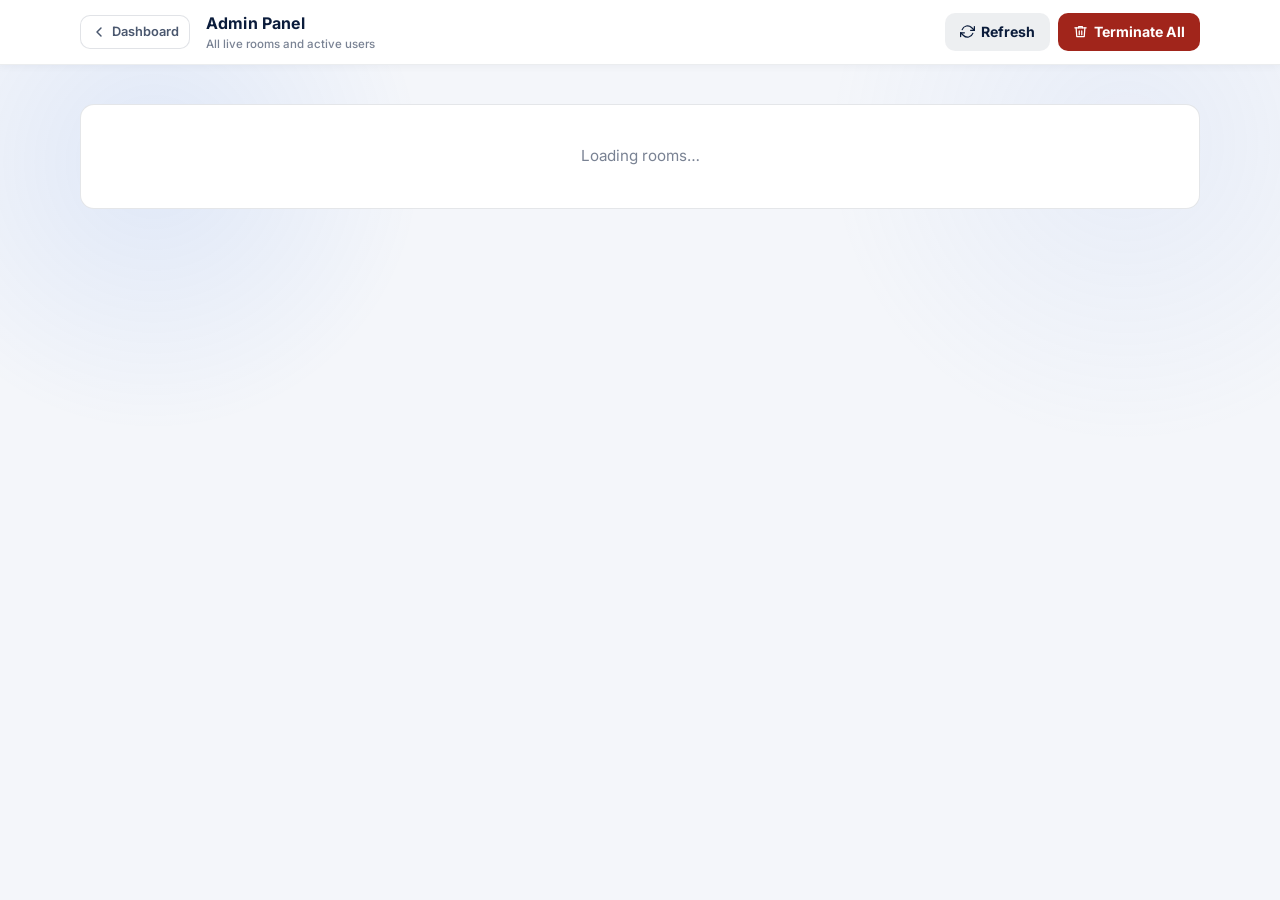
==== admin.html @ cfb9d4f2 "feat: add admin panel for managing live rooms and users - Implemented admin panel UI in admin.html a" ====
<!doctype html>
<html lang="en">
  <head>
    <meta charset="UTF-8" />
    <meta name="viewport" content="width=device-width, initial-scale=1.0" />
    <meta name="robots" content="noindex, nofollow" />
    <link rel="icon" type="image/svg+xml" href="favicon.svg" />
    <title>Pila Admin</title>
    <link rel="stylesheet" href="css/admin.css" />
  </head>
  <body>
    <header class="sticky-header">
      <div class="sticky-header-content">
        <div class="sticky-header-left">
          <a class="back-link" href="index.html">
            <svg viewBox="0 0 24 24" aria-hidden="true">
              <path d="M15 18l-6-6 6-6" />
            </svg>
            Dashboard
          </a>
          <div class="sticky-header-title-wrapper">
            <p class="sticky-header-title">Admin Panel</p>
            <p class="header-date">All live rooms and active users</p>
          </div>
        </div>
        <div class="sticky-header-actions">
          <button
            class="secondary-btn"
            id="refreshButton"
            title="Reload room list"
          >
            <svg viewBox="0 0 24 24" aria-hidden="true">
              <path d="M23 4v6h-6" />
              <path d="M1 20v-6h6" />
              <path
                d="M3.51 9a9 9 0 0 1 14.85-3.36L23 10M1 14l4.64 4.36A9 9 0 0 0 20.49 15"
              />
            </svg>
            <span>Refresh</span>
          </button>
          <button class="danger-btn" id="terminateAllButton">
            <svg viewBox="0 0 24 24" aria-hidden="true">
              <polyline points="3 6 5 6 21 6" />
              <path d="M19 6l-1 14H6L5 6" />
              <path d="M10 11v6M14 11v6" />
              <path d="M9 6V4h6v2" />
            </svg>
            <span>Terminate All</span>
          </button>
        </div>
      </div>
    </header>

    <main class="page">
      <div
        id="adminStats"
        class="admin-stats"
        aria-label="Summary statistics"
      ></div>

      <div id="adminContent" class="admin-content">
        <div class="admin-empty">Loading rooms&hellip;</div>
      </div>
    </main>

    <!-- Confirm Modal -->
    <div class="modal-overlay" id="confirmModal" hidden>
      <div
        class="modal-box"
        role="dialog"
        aria-modal="true"
        aria-labelledby="confirmModalTitle"
      >
        <h3 id="confirmModalTitle">Confirm</h3>
        <p id="confirmModalText"></p>
        <div class="modal-actions">
          <button class="secondary-btn" id="cancelConfirmButton">Cancel</button>
          <button class="danger-btn" id="confirmOkButton">Confirm</button>
        </div>
      </div>
    </div>

    <!-- Toast notification -->
    <div
      class="admin-toast"
      id="adminToast"
      role="status"
      aria-live="polite"
      hidden
    >
      <svg
        class="toast-icon"
        id="adminToastIcon"
        viewBox="0 0 24 24"
        aria-hidden="true"
      ></svg>
      <span id="adminToastMsg"></span>
    </div>

    <!-- Loading overlay -->
    <div
      class="loading-overlay"
      id="loadingOverlay"
      hidden
      aria-label="Processing"
    >
      <div class="loading-spinner"></div>
    </div>

    <script type="module" src="js/admin.js"></script>
  </body>
</html>
---- css/admin.css ----
@import url("https://fonts.bunny.net/css?family=inter:400,500,600,700&display=swap");

/* ============================================
   CSS VARIABLES (shared with index/host)
   ============================================ */
:root {
  color-scheme: light;
  --header-offset: 64px;
  --ink: #0b1c3b;
  --mist: #f4f6fa;
  --sea: #2f6fe4;
  --glass: #ffffff;
  --surface: #ffffff;
  --surface-soft: #f8fafd;
  --line: rgba(11, 28, 59, 0.11);
  --shadow: 0 8px 20px rgba(11, 28, 59, 0.08);
  --shadow-soft: 0 4px 12px rgba(11, 28, 59, 0.06);
  --hover-sea: #285fca;
  --hover-neutral-soft: rgba(15, 26, 31, 0.14);
  --hover-danger-solid: #8a1f17;
  --red: #a1251b;
  --radius-sm: 8px;
  --radius-md: 10px;
  --radius-lg: 12px;
  --radius-xl: 14px;
}

/* ============================================
   ANIMATIONS
   ============================================ */
@keyframes fadeUp {
  from {
    opacity: 0;
    transform: translateY(10px);
  }
  to {
    opacity: 1;
    transform: translateY(0);
  }
}

@keyframes toastIn {
  from {
    opacity: 0;
    transform: translateY(10px);
  }
  to {
    opacity: 1;
    transform: translateY(0);
  }
}

@keyframes toastOut {
  from {
    opacity: 1;
    transform: translateY(0);
  }
  to {
    opacity: 0;
    transform: translateY(6px);
  }
}

@keyframes spin {
  to {
    transform: rotate(360deg);
  }
}

/* ============================================
   BASE
   ============================================ */
*,
*::before,
*::after {
  box-sizing: border-box;
}

html {
  min-height: 100%;
}

body {
  margin: 0;
  min-height: 100vh;
  color: var(--ink);
  font-family:
    "Inter",
    system-ui,
    -apple-system,
    BlinkMacSystemFont,
    "Segoe UI",
    sans-serif;
  font-size: 1rem;
  line-height: 1.5;
  background: var(--mist);
  display: flex;
  flex-direction: column;
}

body::before {
  content: "";
  position: fixed;
  inset: 0;
  background:
    radial-gradient(
      circle at 12% 18%,
      rgba(47, 111, 228, 0.1),
      transparent 20%
    ),
    radial-gradient(
      circle at 88% 16%,
      rgba(126, 162, 232, 0.1),
      transparent 22%
    );
  z-index: -1;
  pointer-events: none;
}

h3 {
  margin: 0;
  font-size: 1.15rem;
  font-weight: 700;
  line-height: 1.3;
}
p {
  margin: 0;
}

button {
  display: inline-flex;
  align-items: center;
  justify-content: center;
  gap: 6px;
  min-height: 36px;
  padding: 7px 14px;
  border-radius: var(--radius-md);
  border: 1px solid transparent;
  font: inherit;
  font-size: 0.88rem;
  font-weight: 700;
  cursor: pointer;
  transition:
    background 140ms ease,
    color 140ms ease,
    border-color 140ms ease;
}
button svg {
  width: 15px;
  height: 15px;
  fill: none;
  stroke: currentColor;
  stroke-width: 2;
  stroke-linecap: round;
  stroke-linejoin: round;
  flex-shrink: 0;
}
button:disabled {
  opacity: 0.5;
  cursor: not-allowed;
}

/* ============================================
   BUTTON VARIANTS
   ============================================ */
.secondary-btn {
  background: rgba(11, 28, 59, 0.07);
  color: var(--ink);
  border-color: transparent;
}
.secondary-btn:hover {
  background: var(--hover-neutral-soft);
}

.danger-btn {
  background: var(--red);
  color: #fff;
}
.danger-btn:hover {
  background: var(--hover-danger-solid);
}

.danger-btn-sm {
  display: inline-flex;
  align-items: center;
  gap: 5px;
  min-height: 0;
  padding: 5px 10px;
  border-radius: var(--radius-sm);
  border: 1px solid transparent;
  background: rgba(161, 37, 27, 0.1);
  color: var(--red);
  font: inherit;
  font-size: 0.8rem;
  font-weight: 700;
  cursor: pointer;
  white-space: nowrap;
  transition: background 140ms ease;
}
.danger-btn-sm:hover {
  background: rgba(161, 37, 27, 0.2);
}

/* ============================================
   HEADER
   ============================================ */
.sticky-header {
  position: fixed;
  top: 0;
  left: 0;
  right: 0;
  min-height: 64px;
  background: #ffffff;
  border-bottom: 1px solid rgba(11, 28, 59, 0.08);
  z-index: 999;
  box-shadow: 0 2px 8px rgba(11, 28, 59, 0.04);
}

.sticky-header-content {
  width: min(1120px, calc(100vw - 32px));
  margin: 0 auto;
  min-height: 64px;
  padding: 8px 0;
  display: flex;
  align-items: center;
  justify-content: space-between;
  gap: 16px;
}

.sticky-header-left {
  display: flex;
  align-items: center;
  gap: 16px;
  min-width: 0;
}

.sticky-header-title-wrapper {
  display: grid;
  gap: 1px;
}
.sticky-header-title {
  margin: 0;
  font-size: 1rem;
  font-weight: 700;
  color: var(--ink);
  letter-spacing: 0.01em;
  white-space: nowrap;
}
.header-date {
  margin: 0;
  font-size: 0.72rem;
  font-weight: 500;
  color: rgba(11, 28, 59, 0.55);
  white-space: nowrap;
}

.sticky-header-actions {
  display: flex;
  align-items: center;
  gap: 8px;
  flex-shrink: 0;
}

.back-link {
  display: inline-flex;
  align-items: center;
  gap: 5px;
  min-height: 34px;
  padding: 0 10px;
  border-radius: var(--radius-md);
  border: 1px solid rgba(11, 28, 59, 0.12);
  background: #fff;
  color: rgba(11, 28, 59, 0.74);
  font-size: 0.8rem;
  font-weight: 600;
  text-decoration: none;
  white-space: nowrap;
  flex-shrink: 0;
  transition:
    background 140ms ease,
    border-color 140ms ease;
}
.back-link svg {
  width: 16px;
  height: 16px;
  fill: none;
  stroke: currentColor;
  stroke-width: 2.2;
  stroke-linecap: round;
  stroke-linejoin: round;
}
.back-link:hover {
  background: rgba(47, 111, 228, 0.08);
  border-color: rgba(47, 111, 228, 0.2);
}

/* ============================================
   PAGE & LAYOUT
   ============================================ */
.page {
  flex: 1 0 auto;
  width: min(1120px, calc(100vw - 32px));
  margin: 0 auto;
  padding: calc(var(--header-offset) + 20px) 0 48px;
  display: grid;
  gap: 20px;
  align-content: start;
}

/* ============================================
   STATS BAR
   ============================================ */
.admin-stats {
  display: flex;
  flex-wrap: wrap;
  gap: 12px;
  animation: fadeUp 400ms ease-out both;
}

.admin-stat {
  flex: 1 1 120px;
  padding: 16px 18px;
  background: var(--glass);
  border: 1px solid var(--line);
  border-radius: var(--radius-lg);
  box-shadow: var(--shadow-soft);
  display: grid;
  gap: 4px;
}

.admin-stat-val {
  display: block;
  font-size: 1.7rem;
  font-weight: 700;
  color: var(--sea);
  line-height: 1;
}

.admin-stat-label {
  display: block;
  font-size: 0.73rem;
  font-weight: 700;
  letter-spacing: 0.05em;
  text-transform: uppercase;
  color: rgba(11, 28, 59, 0.55);
}

/* ============================================
   ADMIN CONTENT AREA
   ============================================ */
.admin-content {
  display: grid;
  gap: 16px;
  animation: fadeUp 440ms ease-out both;
}

.admin-empty {
  padding: 40px;
  text-align: center;
  color: rgba(11, 28, 59, 0.55);
  font-size: 0.95rem;
  background: var(--glass);
  border: 1px solid var(--line);
  border-radius: var(--radius-xl);
}

.admin-error {
  color: var(--red);
}

/* ============================================
   USER GROUP PANELS
   ============================================ */
.user-group {
  background: var(--glass);
  border: 1px solid var(--line);
  border-radius: var(--radius-xl);
  box-shadow: var(--shadow-soft);
  overflow: hidden;
}

.user-group-header {
  display: flex;
  align-items: center;
  justify-content: space-between;
  flex-wrap: wrap;
  gap: 10px;
  padding: 14px 18px;
  border-bottom: 1px solid var(--line);
  background: var(--surface-soft);
}

.user-group-info {
  display: flex;
  align-items: center;
  gap: 12px;
  min-width: 0;
}

.user-group-icon {
  width: 32px;
  height: 32px;
  flex-shrink: 0;
  padding: 6px;
  background: rgba(47, 111, 228, 0.1);
  border-radius: 50%;
  fill: none;
  stroke: var(--sea);
  stroke-width: 1.9;
  stroke-linecap: round;
  stroke-linejoin: round;
}

.user-group-name {
  display: block;
  font-size: 0.95rem;
  font-weight: 700;
  color: var(--ink);
  overflow: hidden;
  text-overflow: ellipsis;
  white-space: nowrap;
  max-width: 26ch;
}

.user-group-meta {
  display: flex;
  align-items: center;
  gap: 8px;
  flex-wrap: wrap;
  margin-top: 3px;
}

.user-group-rooms {
  font-size: 0.78rem;
  color: rgba(11, 28, 59, 0.55);
  font-weight: 500;
}

/* ============================================
   BADGES
   ============================================ */
.badge {
  display: inline-flex;
  align-items: center;
  padding: 2px 8px;
  border-radius: 999px;
  font-size: 0.7rem;
  font-weight: 700;
  letter-spacing: 0.04em;
  text-transform: uppercase;
}

.badge-named {
  background: rgba(26, 127, 79, 0.12);
  color: #15633d;
}

.badge-anon {
  background: rgba(11, 28, 59, 0.08);
  color: rgba(11, 28, 59, 0.6);
}

/* ============================================
   ROOM TABLE
   ============================================ */
.user-rooms-table-wrap {
  overflow-x: auto;
  -webkit-overflow-scrolling: touch;
}

.admin-table {
  width: 100%;
  border-collapse: collapse;
  font-size: 0.875rem;
}

.admin-table th {
  padding: 9px 14px;
  text-align: left;
  font-size: 0.72rem;
  font-weight: 700;
  letter-spacing: 0.04em;
  text-transform: uppercase;
  color: rgba(11, 28, 59, 0.55);
  border-bottom: 1px solid var(--line);
  white-space: nowrap;
  background: var(--surface-soft);
}

.admin-table td {
  padding: 11px 14px;
  color: var(--ink);
  border-bottom: 1px solid var(--line);
  vertical-align: middle;
}

.admin-table tbody tr:last-child td {
  border-bottom: none;
}

.admin-table tbody tr:hover td {
  background: rgba(47, 111, 228, 0.03);
}

.room-code-cell {
  font-family: "SFMono-Regular", Consolas, "Liberation Mono", Menlo, monospace;
  font-size: 0.87rem;
  font-weight: 700;
  color: var(--sea);
  background: rgba(47, 111, 228, 0.07);
  padding: 3px 7px;
  border-radius: 6px;
  text-transform: uppercase;
  letter-spacing: 0.06em;
}

.num-cell {
  font-weight: 700;
  font-size: 1rem;
  color: var(--ink);
}

.time-cell {
  color: rgba(11, 28, 59, 0.65);
  font-size: 0.82rem;
  white-space: nowrap;
}

.expiry-low {
  color: #b45309 !important;
  font-weight: 600;
}

.dim {
  color: rgba(11, 28, 59, 0.35);
}

/* ============================================
   MODAL
   ============================================ */
.modal-overlay {
  position: fixed;
  inset: 0;
  background: rgba(11, 28, 59, 0.44);
  backdrop-filter: blur(3px);
  z-index: 2000;
  display: grid;
  place-items: center;
  padding: 16px;
}

.modal-overlay[hidden] {
  display: none;
}

.modal-box {
  background: var(--glass);
  border: 1px solid var(--line);
  border-radius: var(--radius-xl);
  box-shadow: 0 24px 48px rgba(11, 28, 59, 0.18);
  padding: 24px;
  max-width: 400px;
  width: 100%;
  display: grid;
  gap: 10px;
  animation: fadeUp 180ms ease-out both;
}

.modal-box p {
  font-size: 0.92rem;
  color: rgba(11, 28, 59, 0.72);
  line-height: 1.55;
}

.modal-actions {
  display: flex;
  gap: 10px;
  justify-content: flex-end;
  margin-top: 6px;
}

/* ============================================
   TOAST
   ============================================ */
.admin-toast {
  position: fixed;
  bottom: 24px;
  left: 50%;
  transform: translateX(-50%);
  display: flex;
  align-items: center;
  gap: 8px;
  padding: 11px 18px;
  border-radius: var(--radius-lg);
  background: var(--ink);
  color: #fff;
  font-size: 0.88rem;
  font-weight: 600;
  box-shadow: 0 8px 24px rgba(11, 28, 59, 0.24);
  z-index: 3000;
  animation: toastIn 200ms ease-out both;
  white-space: nowrap;
  max-width: calc(100vw - 32px);
}

.admin-toast[hidden] {
  display: none;
}

.admin-toast.toast-hide {
  animation: toastOut 280ms ease-in both;
}

.admin-toast[data-type="success"] {
  background: #15633d;
}
.admin-toast[data-type="error"] {
  background: var(--red);
}
.admin-toast[data-type="info"] {
  background: var(--ink);
}

.toast-icon {
  width: 16px;
  height: 16px;
  fill: none;
  stroke: currentColor;
  stroke-width: 2.2;
  stroke-linecap: round;
  stroke-linejoin: round;
  flex-shrink: 0;
}

/* ============================================
   LOADING OVERLAY
   ============================================ */
.loading-overlay {
  position: fixed;
  inset: 0;
  background: rgba(244, 246, 250, 0.65);
  backdrop-filter: blur(2px);
  z-index: 1500;
  display: grid;
  place-items: center;
}
.loading-overlay[hidden] {
  display: none;
}

.loading-spinner {
  width: 34px;
  height: 34px;
  border: 3px solid rgba(47, 111, 228, 0.18);
  border-top-color: var(--sea);
  border-radius: 50%;
  animation: spin 650ms linear infinite;
}

/* ============================================
   RESPONSIVE
   ============================================ */
@media (max-width: 640px) {
  .sticky-header-content {
    width: calc(100vw - 20px);
  }
  .page {
    width: calc(100vw - 20px);
  }
  .user-group-header {
    padding: 12px 14px;
  }
  .admin-table th,
  .admin-table td {
    padding: 9px 10px;
  }
  .sticky-header-actions .secondary-btn span,
  .sticky-header-actions .danger-btn span {
    display: none;
  }
}
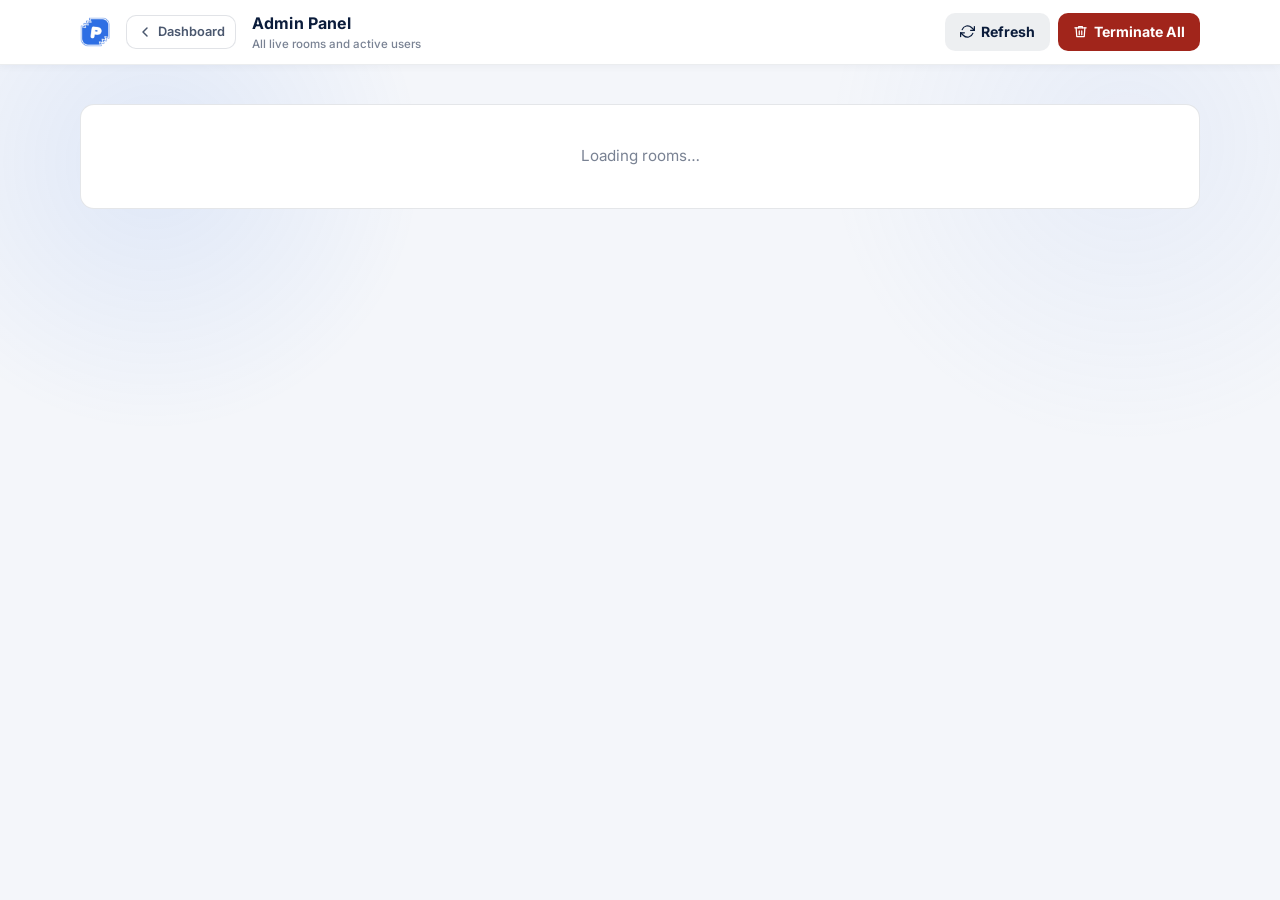
==== commit bbfa069f: "Refactor code structure for improved readability and maintainability" ====
--- a/admin.html
+++ b/admin.html
@@ -4,7 +4,7 @@
     <meta charset="UTF-8" />
     <meta name="viewport" content="width=device-width, initial-scale=1.0" />
     <meta name="robots" content="noindex, nofollow" />
-    <link rel="icon" type="image/svg+xml" href="favicon.svg" />
+    <link rel="icon" id="siteIcon" href="icons/p.webp" type="image/webp" />
     <title>Pila Admin</title>
     <link rel="stylesheet" href="css/admin.css" />
   </head>
@@ -12,6 +12,7 @@
     <header class="sticky-header">
       <div class="sticky-header-content">
         <div class="sticky-header-left">
+          <img id="headerLogo" class="header-logo" src="icons/p.webp" alt="" aria-hidden="true">
           <a class="back-link" href="index.html">
             <svg viewBox="0 0 24 24" aria-hidden="true">
               <path d="M15 18l-6-6 6-6" />
@@ -108,5 +109,25 @@
     </div>
 
     <script type="module" src="js/admin.js"></script>
+    <script>
+      (function () {
+        var icons = ['icons/arrow.webp', 'icons/hash.webp', 'icons/loader.webp', 'icons/node.webp', 'icons/p.webp', 'icons/zero.webp'];
+        var picked = icons[Math.floor(Math.random() * icons.length)];
+        var img = document.getElementById('headerLogo');
+        if (img) img.src = picked;
+        var image = new Image();
+        image.onload = function () {
+          var s = Math.min(image.naturalWidth, image.naturalHeight);
+          var sx = (image.naturalWidth - s) / 2;
+          var sy = (image.naturalHeight - s) / 2;
+          var canvas = document.createElement('canvas');
+          canvas.width = canvas.height = 64;
+          canvas.getContext('2d').drawImage(image, sx, sy, s, s, 0, 0, 64, 64);
+          var link = document.getElementById('siteIcon');
+          if (link) { link.href = canvas.toDataURL(); link.type = 'image/png'; }
+        };
+        image.src = picked;
+      })();
+    </script>
   </body>
 </html>
--- a/css/admin.css
+++ b/css/admin.css
@@ -234,6 +234,14 @@
   min-width: 0;
 }
 
+.header-logo {
+  width: 30px;
+  height: 30px;
+  border-radius: 7px;
+  object-fit: cover;
+  flex-shrink: 0;
+}
+
 .sticky-header-title-wrapper {
   display: grid;
   gap: 1px;
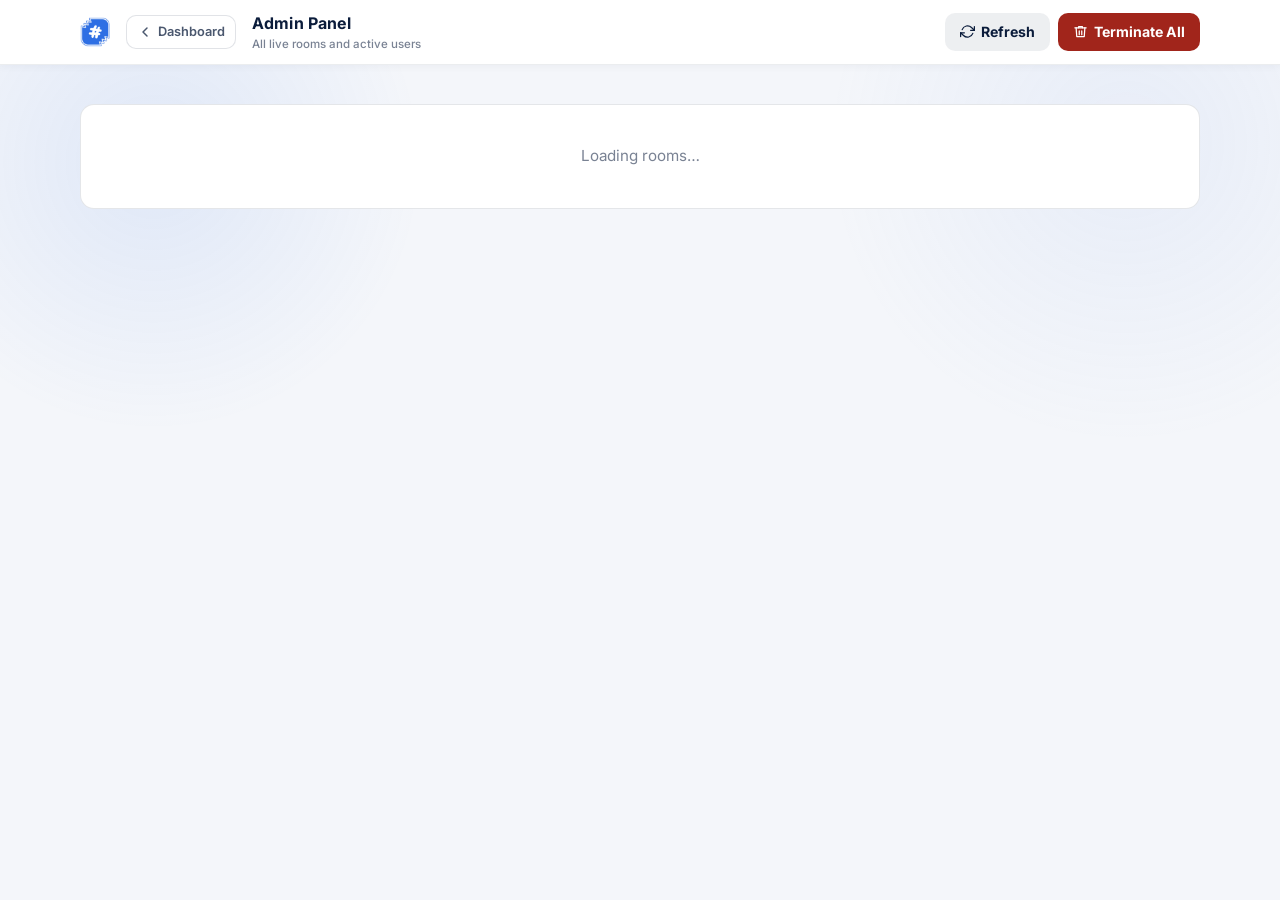
==== commit 5f22f155: "fix: update icon references to use hash.webp for consistency across all HTML files" ====
--- a/admin.html
+++ b/admin.html
@@ -4,7 +4,7 @@
     <meta charset="UTF-8" />
     <meta name="viewport" content="width=device-width, initial-scale=1.0" />
     <meta name="robots" content="noindex, nofollow" />
-    <link rel="icon" id="siteIcon" href="icons/p.webp" type="image/webp" />
+    <link rel="icon" id="siteIcon" href="icons/hash.webp" type="image/webp" />
     <title>Pila Admin</title>
     <link rel="stylesheet" href="css/admin.css" />
   </head>
@@ -12,7 +12,7 @@
     <header class="sticky-header">
       <div class="sticky-header-content">
         <div class="sticky-header-left">
-          <img id="headerLogo" class="header-logo" src="icons/p.webp" alt="" aria-hidden="true">
+          <img id="headerLogo" class="header-logo" src="icons/hash.webp" alt="" aria-hidden="true">
           <a class="back-link" href="index.html">
             <svg viewBox="0 0 24 24" aria-hidden="true">
               <path d="M15 18l-6-6 6-6" />
@@ -111,8 +111,7 @@
     <script type="module" src="js/admin.js"></script>
     <script>
       (function () {
-        var icons = ['icons/arrow.webp', 'icons/hash.webp', 'icons/loader.webp', 'icons/node.webp', 'icons/p.webp', 'icons/zero.webp'];
-        var picked = icons[Math.floor(Math.random() * icons.length)];
+        var picked = 'icons/hash.webp';
         var img = document.getElementById('headerLogo');
         if (img) img.src = picked;
         var image = new Image();
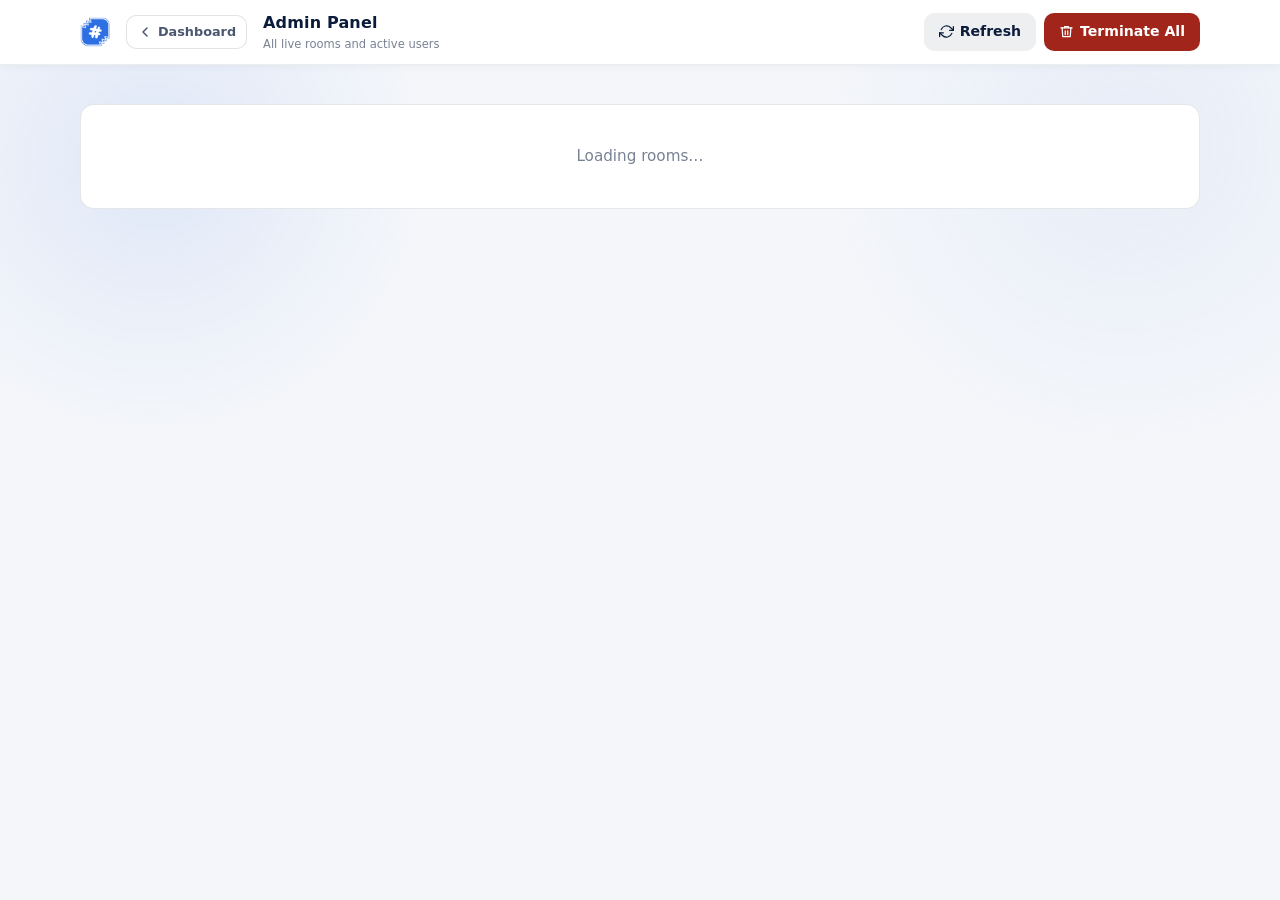
==== commit 9d969590: "feat: enhance security with Content Security Policy in HTML files and improve modal animations in CS" ====
--- a/admin.html
+++ b/admin.html
@@ -4,6 +4,16 @@
     <meta charset="UTF-8" />
     <meta name="viewport" content="width=device-width, initial-scale=1.0" />
     <meta name="robots" content="noindex, nofollow" />
+    <meta http-equiv="Content-Security-Policy" content="
+      default-src 'none';
+      script-src 'self' https://esm.sh;
+      style-src 'self';
+      connect-src https://elbvdfjwmmsmweusttss.supabase.co wss://elbvdfjwmmsmweusttss.supabase.co;
+      img-src 'self' data: blob:;
+      font-src 'self';
+      object-src 'none';
+      base-uri 'self';
+    " />
     <link rel="icon" id="siteIcon" href="icons/hash.webp" type="image/webp" />
     <title>Pila Admin</title>
     <link rel="stylesheet" href="css/admin.css" />
--- a/css/admin.css
+++ b/css/admin.css
@@ -555,10 +555,21 @@
   display: grid;
   place-items: center;
   padding: 16px;
+  opacity: 1;
+  transition:
+    opacity 180ms ease,
+    display 180ms allow-discrete;
 }
 
 .modal-overlay[hidden] {
+  opacity: 0;
   display: none;
+}
+
+@starting-style {
+  .modal-overlay:not([hidden]) {
+    opacity: 0;
+  }
 }
 
 .modal-box {
@@ -571,7 +582,14 @@
   width: 100%;
   display: grid;
   gap: 10px;
-  animation: fadeUp 180ms ease-out both;
+  transform: translateY(0) scale(1);
+  transition: transform 200ms cubic-bezier(0.22, 1, 0.36, 1);
+}
+
+@starting-style {
+  .modal-overlay:not([hidden]) .modal-box {
+    transform: translateY(10px) scale(0.97);
+  }
 }
 
 .modal-box p {
@@ -651,9 +669,21 @@
   z-index: 1500;
   display: grid;
   place-items: center;
-}
+  opacity: 1;
+  transition:
+    opacity 150ms ease,
+    display 150ms allow-discrete;
+}
+
 .loading-overlay[hidden] {
+  opacity: 0;
   display: none;
+}
+
+@starting-style {
+  .loading-overlay:not([hidden]) {
+    opacity: 0;
+  }
 }
 
 .loading-spinner {
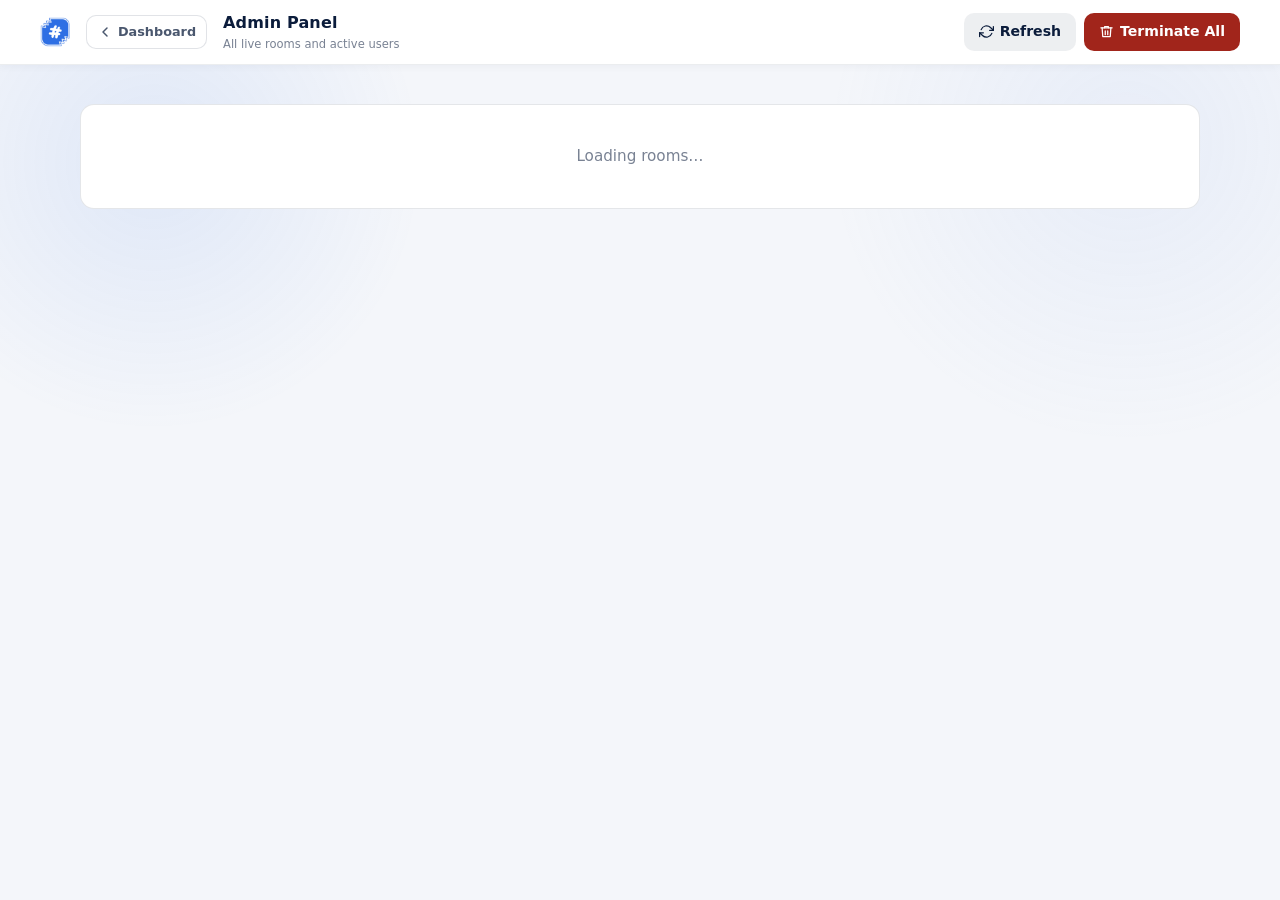
==== commit 755ff8d0: "feat: add server status banner with health check functionality and update styles" ====
--- a/admin.html
+++ b/admin.html
@@ -17,6 +17,7 @@
     <link rel="icon" id="siteIcon" href="icons/hash.webp" type="image/webp" />
     <title>Pila Admin</title>
     <link rel="stylesheet" href="css/admin.css" />
+    <link rel="stylesheet" href="css/server-status-banner.css" />
   </head>
   <body>
     <header class="sticky-header">
@@ -119,24 +120,6 @@
     </div>
 
     <script type="module" src="js/admin.js"></script>
-    <script>
-      (function () {
-        var picked = 'icons/hash.webp';
-        var img = document.getElementById('headerLogo');
-        if (img) img.src = picked;
-        var image = new Image();
-        image.onload = function () {
-          var s = Math.min(image.naturalWidth, image.naturalHeight);
-          var sx = (image.naturalWidth - s) / 2;
-          var sy = (image.naturalHeight - s) / 2;
-          var canvas = document.createElement('canvas');
-          canvas.width = canvas.height = 64;
-          canvas.getContext('2d').drawImage(image, sx, sy, s, s, 0, 0, 64, 64);
-          var link = document.getElementById('siteIcon');
-          if (link) { link.href = canvas.toDataURL(); link.type = 'image/png'; }
-        };
-        image.src = picked;
-      })();
-    </script>
+    <script src="js/favicon.js"></script>
   </body>
 </html>
--- a/css/admin.css
+++ b/css/admin.css
@@ -206,7 +206,7 @@
    ============================================ */
 .sticky-header {
   position: fixed;
-  top: 0;
+  top: var(--pila-server-banner-height, 0px);
   left: 0;
   right: 0;
   min-height: 64px;
@@ -217,10 +217,11 @@
 }
 
 .sticky-header-content {
-  width: min(1120px, calc(100vw - 32px));
-  margin: 0 auto;
+  width: 100%;
+  max-width: none;
+  margin: 0;
   min-height: 64px;
-  padding: 8px 0;
+  padding: 8px clamp(18px, 3.5vw, 40px);
   display: flex;
   align-items: center;
   justify-content: space-between;
@@ -309,7 +310,7 @@
   flex: 1 0 auto;
   width: min(1120px, calc(100vw - 32px));
   margin: 0 auto;
-  padding: calc(var(--header-offset) + 20px) 0 48px;
+  padding: calc(var(--header-offset) + var(--pila-server-banner-height, 0px) + 20px) 0 48px;
   display: grid;
   gap: 20px;
   align-content: start;
@@ -700,7 +701,7 @@
    ============================================ */
 @media (max-width: 640px) {
   .sticky-header-content {
-    width: calc(100vw - 20px);
+    padding-inline: 10px;
   }
   .page {
     width: calc(100vw - 20px);
--- a/css/server-status-banner.css
+++ b/css/server-status-banner.css
@@ -0,0 +1,155 @@
+:root {
+  --pila-server-banner-height: 0px;
+}
+
+.pila-server-banner {
+  position: fixed;
+  inset: 0 0 auto 0;
+  z-index: 1200;
+  display: flex;
+  width: 100%;
+  border-bottom: 1px solid rgba(135, 149, 171, 0.28);
+  background: linear-gradient(180deg, rgba(241, 244, 248, 0.99), rgba(234, 239, 245, 0.98));
+  color: var(--ink);
+  box-shadow: 0 8px 28px rgba(11, 28, 59, 0.08);
+  backdrop-filter: blur(10px);
+  transform: translateY(-100%);
+  opacity: 0;
+  transition:
+    transform 240ms cubic-bezier(0.2, 0.8, 0.2, 1),
+    opacity 180ms ease;
+}
+
+.pila-server-banner.is-visible {
+  transform: translateY(0);
+  opacity: 1;
+}
+
+.pila-server-banner[hidden] {
+  display: none;
+}
+
+.pila-server-banner__inner {
+  width: min(100%, 1440px);
+  margin: 0 auto;
+  position: relative;
+  display: flex;
+  align-items: center;
+  justify-content: flex-end;
+  padding: 8px 14px;
+}
+
+.pila-server-banner__center {
+  position: absolute;
+  left: 50%;
+  top: 50%;
+  transform: translate(-50%, -50%);
+  display: inline-flex;
+  align-items: center;
+  gap: 10px;
+  max-width: calc(100% - 96px);
+}
+
+.pila-server-banner__badge {
+  display: inline-flex;
+  align-items: center;
+  justify-content: center;
+  width: 18px;
+  height: 18px;
+  border-radius: 999px;
+  flex: 0 0 auto;
+  background: transparent;
+  color: var(--sea);
+}
+
+.pila-server-banner__badge svg {
+  width: 18px;
+  height: 18px;
+  fill: none;
+  stroke: currentColor;
+  stroke-width: 2;
+  stroke-linecap: round;
+  stroke-linejoin: round;
+}
+
+.pila-server-banner__copy {
+  min-width: 0;
+  display: flex;
+  align-items: center;
+}
+
+.pila-server-banner__title {
+  display: none;
+}
+
+.pila-server-banner__message {
+  margin: 0;
+  font-size: 0.8rem;
+  font-weight: 500;
+  color: rgba(11, 28, 59, 0.78);
+  text-align: center;
+}
+
+.pila-server-banner__close {
+  flex: 0 0 auto;
+  align-self: center;
+  width: auto;
+  height: auto;
+  padding: 0;
+  border: 0;
+  border-radius: 0;
+  background: transparent;
+  color: rgba(11, 28, 59, 0.74);
+  cursor: pointer;
+}
+
+.pila-server-banner__close:hover {
+  background: transparent;
+}
+
+.pila-server-banner__close:focus-visible {
+  outline: 2px solid rgba(47, 111, 228, 0.34);
+  outline-offset: 2px;
+}
+
+.pila-server-banner__close svg {
+  width: 18px;
+  height: 18px;
+  fill: none;
+  stroke: currentColor;
+  stroke-width: 2.4;
+  stroke-linecap: round;
+}
+
+body.server-status-banner-visible .sticky-header {
+  top: var(--pila-server-banner-height, 0px);
+  transition: top 240ms cubic-bezier(0.2, 0.8, 0.2, 1);
+}
+
+body.server-status-banner-visible .page {
+  padding-top: calc(var(--header-offset) + var(--pila-server-banner-height, 0px));
+  transition: padding-top 240ms cubic-bezier(0.2, 0.8, 0.2, 1);
+}
+
+.sticky-header {
+  transition: top 240ms cubic-bezier(0.2, 0.8, 0.2, 1);
+}
+
+.page {
+  transition: padding-top 240ms cubic-bezier(0.2, 0.8, 0.2, 1);
+}
+
+@media (max-width: 700px) {
+  .pila-server-banner__inner {
+    padding: 7px 10px;
+  }
+
+  .pila-server-banner__center {
+    max-width: calc(100% - 72px);
+    gap: 8px;
+  }
+
+  .pila-server-banner__message {
+    font-size: 0.76rem;
+  }
+}
